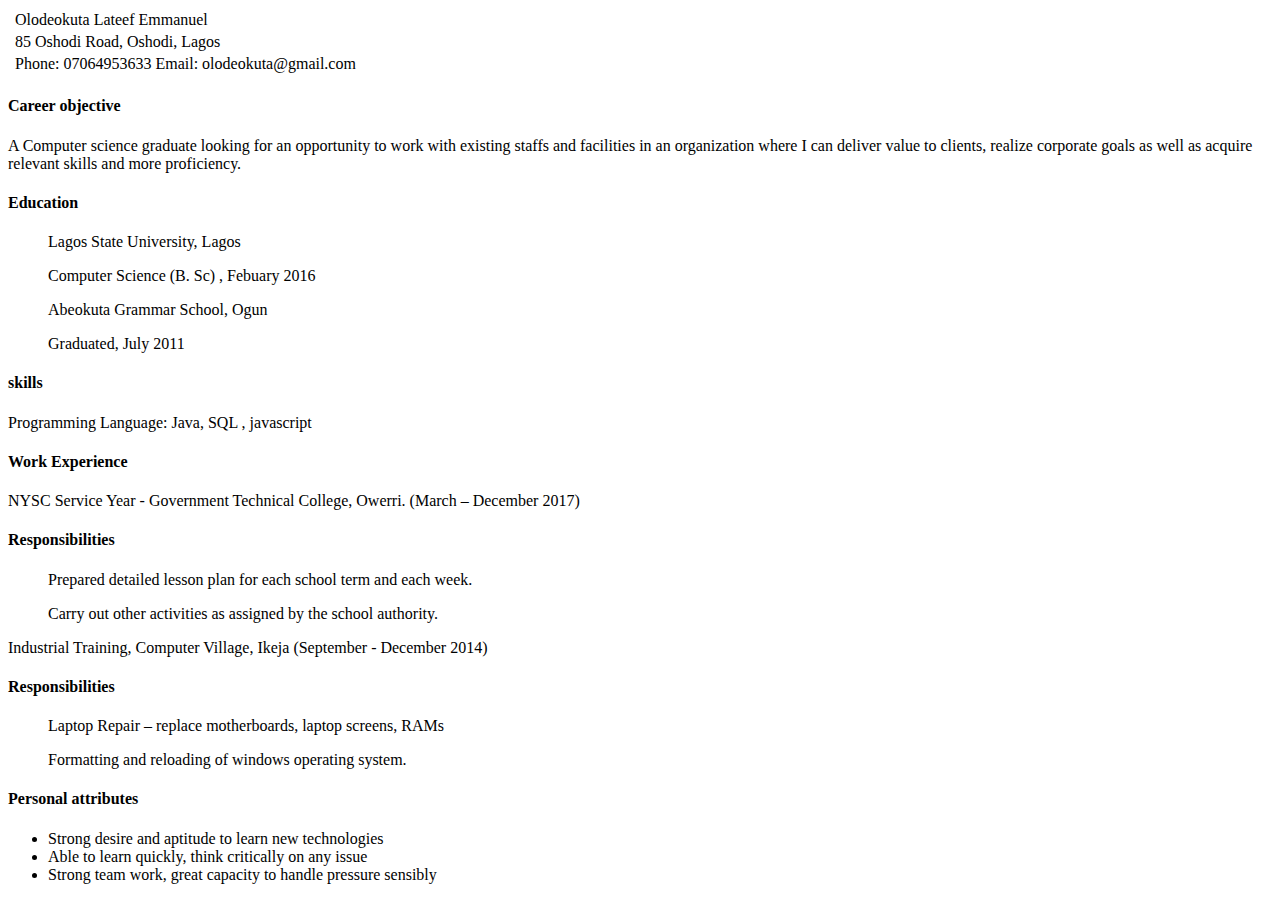
==== lateef.html @ 5112c26a "first commit" ====
<!DOCTYPE html>
<html lang="en">
<head>
    <meta charset="UTF-8">
    <meta name="viewport" content="width=device-width, initial-scale=1.0">
    <meta http-equiv="X-UA-Compatible" content="ie=edge">
    <title>cv</title>
</head>
<body>
    <div>

        <table>            
                        <tr>
                                <td></td>
                                <td>Olodeokuta Lateef Emmanuel</td>
                                <td></td>                                 
                        </tr>
                        <tr>
                            <td></td>
                            <td>85 Oshodi Road, Oshodi, Lagos </td>
                            <td></td>
                        </tr>
                        <tr>
                            <td></td>
                            <td>Phone: 07064953633 Email: olodeokuta@gmail.com</td>
                            <td></td>
                        </tr>                           
        </table>
       
<h4>Career objective</h4> 

<p>A Computer science graduate looking for an opportunity to work with existing staffs and facilities in an organization where I can deliver value to clients, realize corporate goals as well as acquire relevant skills and more proficiency.</p>

<h4>Education</h4> 
<ol> Lagos State University, Lagos</ol>
<ol>Computer Science (B. Sc) ,  Febuary 2016</ol>
<ol>Abeokuta Grammar School, Ogun</ol> 
<ol>Graduated, July 2011</ol>

<h4>skills</h4>
Programming Language: Java, SQL , javascript
<br>
<h4>Work Experience</h4>

<p>NYSC Service Year - Government Technical College, Owerri. (March – December 2017)</p>

<h4>Responsibilities</h4> 
    <ol>Prepared detailed lesson plan for each school term and each week.</ol>
    <ol>Carry out other activities as assigned by the school authority.</ol>

<p>Industrial Training, Computer Village, Ikeja (September - December 2014)</p>

<h4>Responsibilities</h4>
<ol>Laptop Repair – replace motherboards, laptop screens, RAMs</ol>
<ol>Formatting and reloading of windows operating system.</ol>

<h4>Personal attributes</h4> 
<ul>
    <li>Strong desire and aptitude to learn new technologies</li>
    <li>Able to learn quickly, think critically on any issue</li>
    <li>Strong team work, great capacity to handle pressure sensibly</li>
</ul>
</div>
</body>
</html>
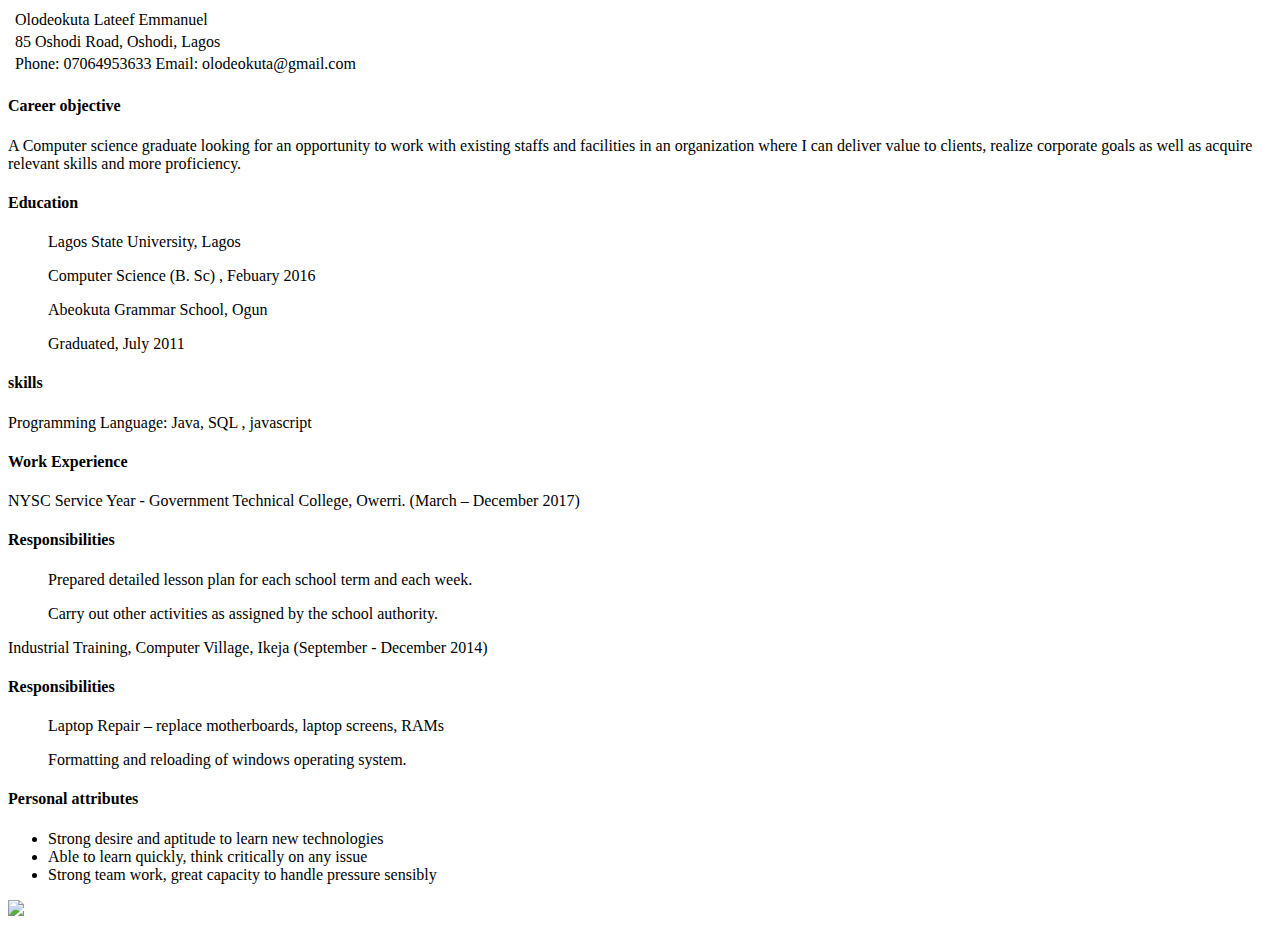
==== commit 4f25cb46: "added photo" ====
--- a/lateef.html
+++ b/lateef.html
@@ -60,6 +60,8 @@
     <li>Able to learn quickly, think critically on any issue</li>
     <li>Strong team work, great capacity to handle pressure sensibly</li>
 </ul>
+
+<img src="https://res.cloudinary.com/di9nhnlze/image/upload/v1566712004/unnamed_p0wt62.jpg" >
 </div>
 </body>
 </html>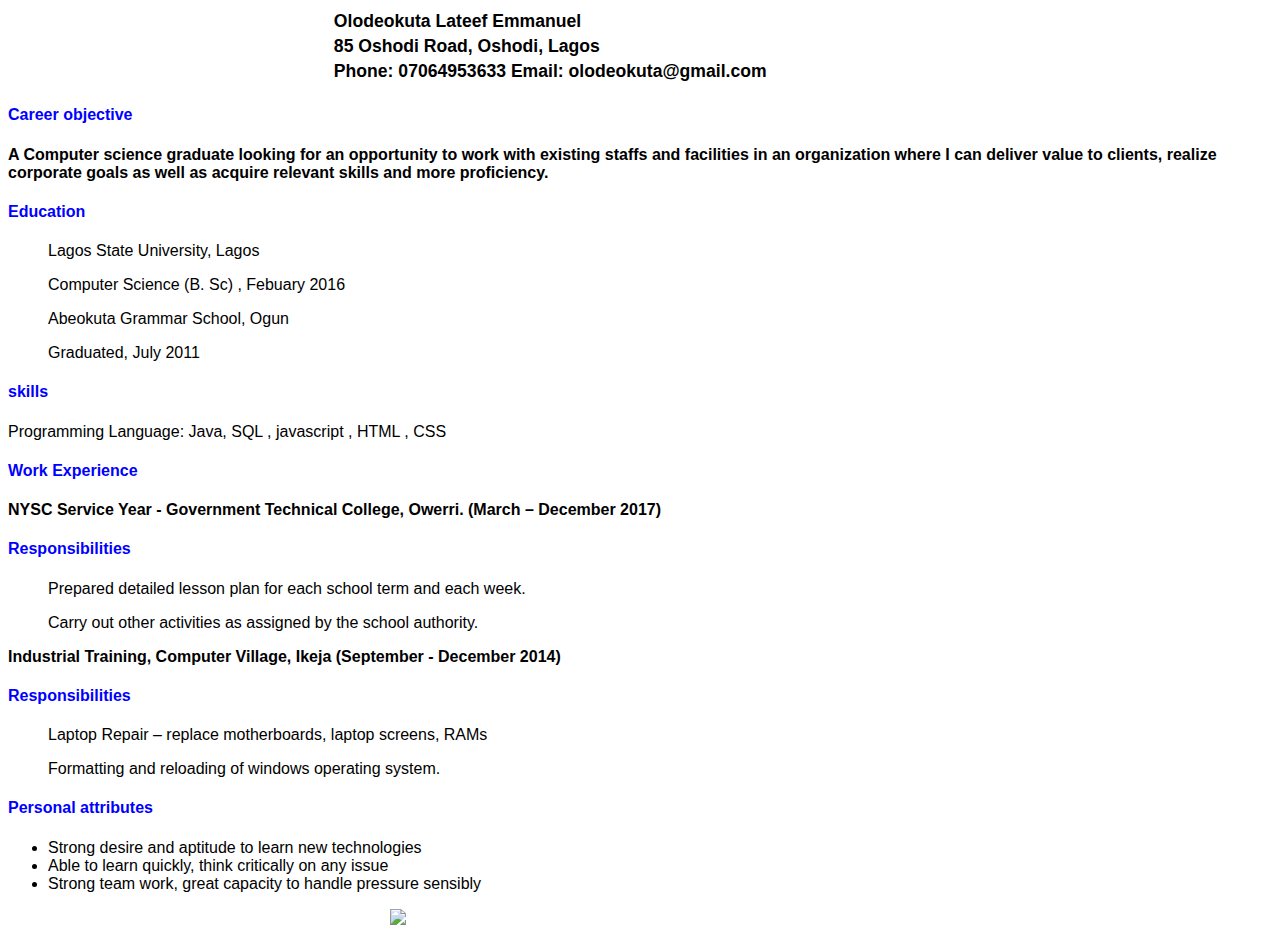
==== commit 7a8ea3da: "added css" ====
--- a/lateef.html
+++ b/lateef.html
@@ -5,9 +5,10 @@
     <meta name="viewport" content="width=device-width, initial-scale=1.0">
     <meta http-equiv="X-UA-Compatible" content="ie=edge">
     <title>cv</title>
+    <link rel="stylesheet" type="text/css" href="cv.css">
 </head>
 <body>
-    <div>
+    <div class="container">
 
         <table>            
                         <tr>
@@ -38,7 +39,7 @@
 <ol>Graduated, July 2011</ol>
 
 <h4>skills</h4>
-Programming Language: Java, SQL , javascript
+Programming Language: Java, SQL , javascript , HTML , CSS
 <br>
 <h4>Work Experience</h4>
 
--- a/cv.css
+++ b/cv.css
@@ -0,0 +1,38 @@
+.center {
+    display: block;
+    margin: auto;
+}
+
+.container {
+    position: absolute;
+}
+
+h4 {
+    color: blue;
+}
+
+img {
+    display: block;
+    margin-left: auto;
+    margin-right: auto;
+    width: 40%;
+}
+
+table {
+    margin: auto;
+    width: 50%;
+}
+
+body {
+    font-family: 'Gill Sans', 'Gill Sans MT', Calibri, 'Trebuchet MS', sans-serif;
+    font-size: 100%;
+}
+
+td {
+    font-size: 1.1em;
+    font-weight: bolder;
+}
+
+p {
+    font-weight: bold;
+}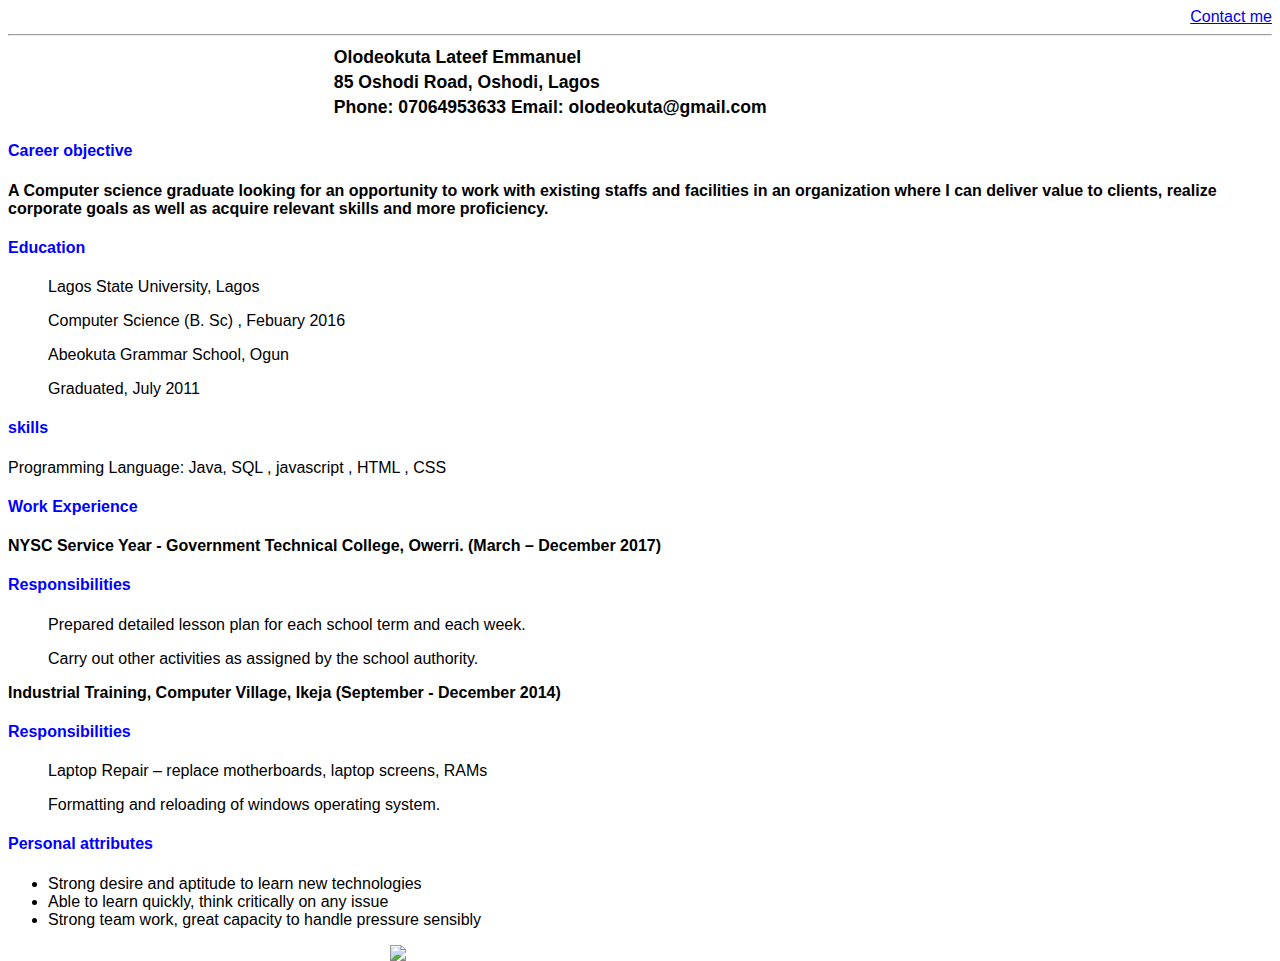
==== commit b3bc72c4: "added contact form" ====
--- a/lateef.html
+++ b/lateef.html
@@ -8,6 +8,14 @@
     <link rel="stylesheet" type="text/css" href="cv.css">
 </head>
 <body>
+
+    <nav style="float: right;">
+        
+            <a href="contact.html">Contact me</a>
+    
+    </nav>
+    <br>
+    <hr>
     <div class="container">
 
         <table>            
@@ -64,5 +72,7 @@
 
 <img src="https://res.cloudinary.com/di9nhnlze/image/upload/v1566712004/unnamed_p0wt62.jpg" >
 </div>
+    
+
 </body>
 </html>